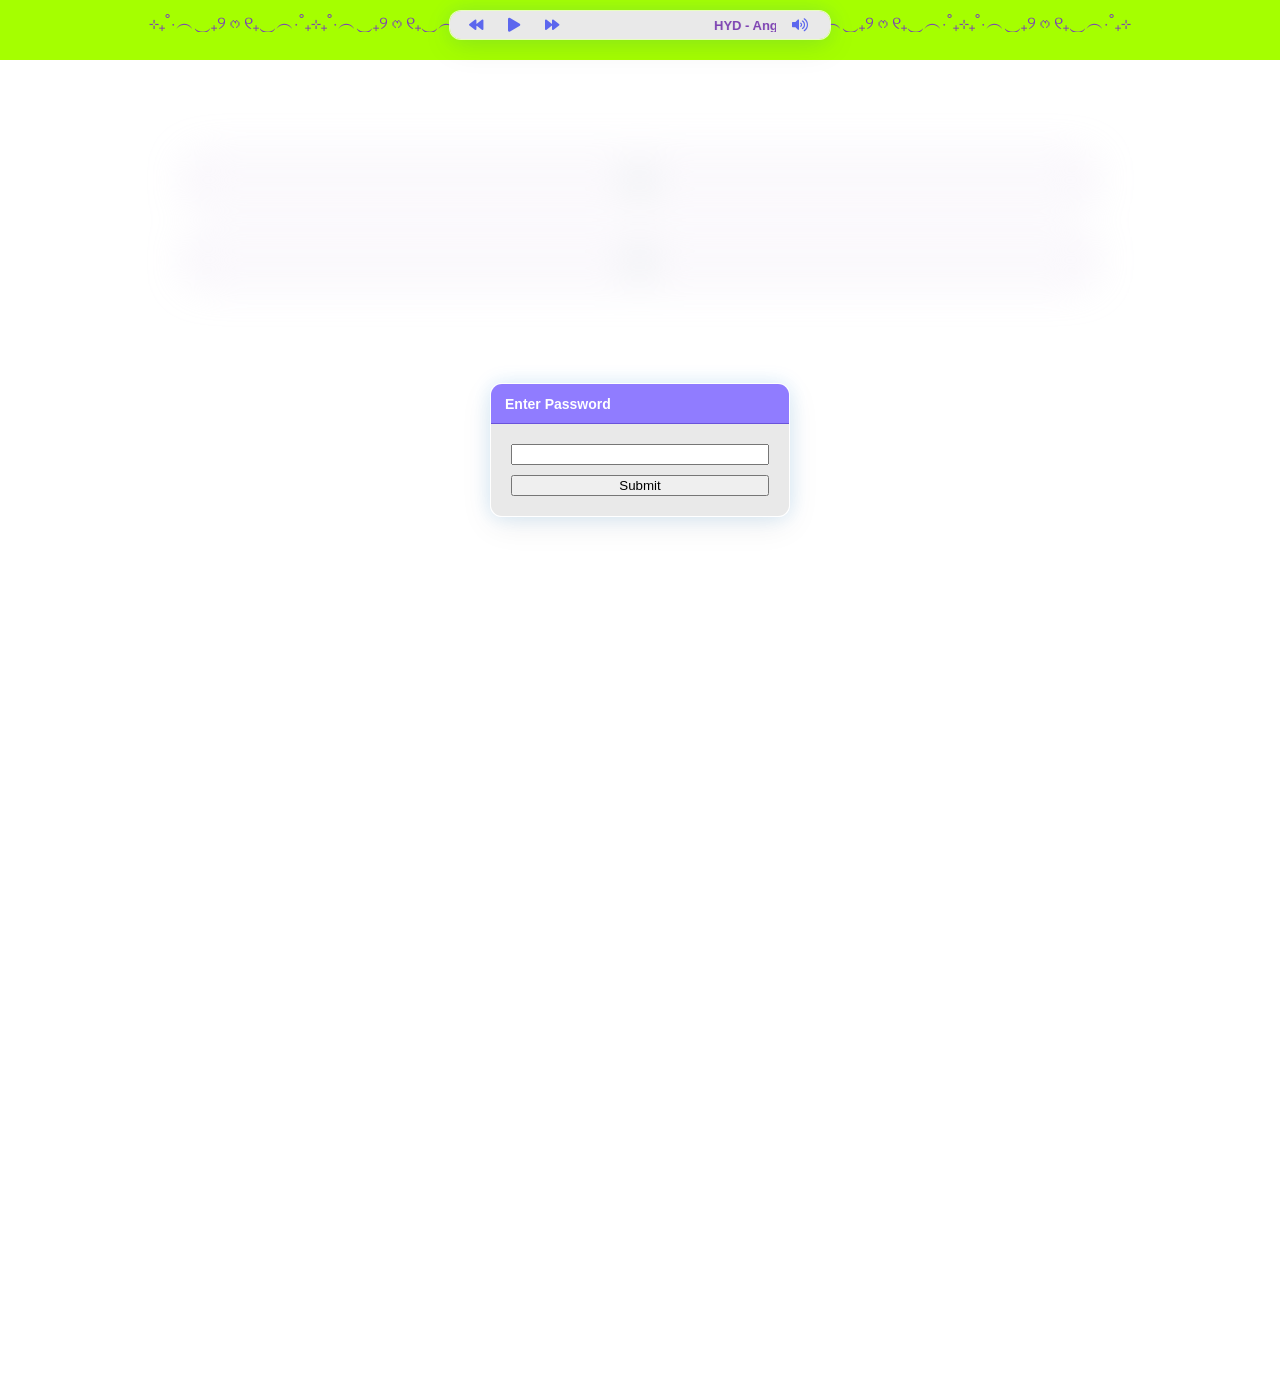
==== EPHMERA_CREDS.html @ 72a25f0a "Add files via upload" ====
<!DOCTYPE html>
<html lang="en">
<head>
  <meta charset="UTF-8" />
  <meta name="viewport" content="width=device-width, initial-scale=1.0" />
  <title> ★EPHEMERA★ </title>
	
<meta name="title" content="EPHEMERA">
<meta name="description" content=" a small creative studio run by two friends with too many browser tabs open.">
<meta property="og:type" content="website">
<meta property="og:url" content="https://ephemeraonline.world/">
<meta property="og:title" content="EPHEMERA">
<meta property="og:description" content=" a small creative studio run by two friends with too many browser tabs open.">
<meta property="og:image" content="https://raw.githubusercontent.com/ephemeraonline/site/refs/heads/main/IMAGES/EPH_SOCIAL_CARD.png">
<meta property="twitter:card" content="summary_large_image">
<meta property="twitter:url" content="https://ephemeraonline.world/">
<meta property="twitter:title" content="EPHEMERA">
<meta property="twitter:description" content="a small creative studio run by two friends with too many browser tabs open.">
<meta property="twitter:image" content="https://raw.githubusercontent.com/ephemeraonline/site/refs/heads/main/IMAGES/EPH_SOCIAL_CARD.png">

<meta name="description" content="EPHEMERA is a small creative studio run by two friends with too many browser tabs open.">
<meta name="keywords" content="EPHEMERA, creative studio, digital scrapbook, web design, internet art, creative direction, graphic design, online archive, merchandise, art direction, digital culture, interactive design, independent studio">
<meta name="author" content="EPHEMERA">
<meta name="robots" content="index, follow">
<link rel="canonical" href="https://ephemeraonline.world/">
<meta property="og:type" content="website">
<meta property="og:site_name" content="EPHEMERA">
<meta property="og:title" content="EPHEMERA">
<meta property="og:description" content="A small creative studio run by two friends with too many browser tabs open.">
<meta property="og:url" content="https://ephemeraonline.world/">
<meta property="og:image" content="https://raw.githubusercontent.com/ephemeraonline/site/refs/heads/main/IMAGES/EPH_SOCIAL_CARD.png">
<meta property="og:image:width" content="1200">
<meta property="og:image:height" content="630">
<meta name="twitter:card" content="summary_large_image">
<meta name="twitter:title" content="EPHEMERA">
<meta name="twitter:description" content="A small creative studio run by two friends with too many browser tabs open.">
<meta name="twitter:image" content="https://raw.githubusercontent.com/ephemeraonline/site/refs/heads/main/IMAGES/EPH_SOCIAL_CARD.png">
<meta name="theme-color" content="#a5ff00">
<meta name="msapplication-TileColor" content="#a5ff00">
<link rel="icon" type="image/png" href="https://raw.githubusercontent.com/ephemeraonline/site/refs/heads/main/IMAGES/eph_fav_icon.png">
<meta name="format-detection" content="telephone=no">
<meta http-equiv="X-UA-Compatible" content="IE=edge">
<link rel="preconnect" href="https://fonts.googleapis.com">
<link rel="preconnect" href="https://fonts.gstatic.com" crossorigin>
<link href="https://fonts.googleapis.com/css2?family=Roboto+Mono:wght@400;500;700&display=swap" rel="stylesheet">
<link rel="stylesheet" href="https://cdnjs.cloudflare.com/ajax/libs/font-awesome/5.13.0/css/all.min.css">

  <style>
	* { box-sizing: border-box; cursor: url("https://raw.githubusercontent.com/ephemeraonline/site/refs/heads/main/IMAGES/EPH_CURSOR_GOOD.png"), auto !important; }
	a, button, img, .orbit { cursor: url("https://raw.githubusercontent.com/ephemeraonline/site/refs/heads/main/IMAGES/EPH_CURSOR_BAD.png"), pointer !important; }
	html, body { margin: 0; padding: 0; width: 100%; overflow-x: hidden; }
	body { background: #ffffff; font-family: Arial, Helvetica, sans-serif; color: #000; font-size: 12px; }
	.page { position: relative; min-height: 1400px; width: 100%; overflow-x: hidden; }
	.hidden-blur { filter: blur(20px); pointer-events: none; transition: filter 0.5s ease; }
	
	/* SLIDE & DOTTED BORDER STYLING */
	.slide-container { display: flex; flex-direction: column; align-items: center; padding: 160px 20px 40px; gap: 40px; width: 100%; }
	.slide-placeholder-panel { 
		width: min(900px, 80vw); 
		padding: 10px; 
		border: 2px dashed #7d43b2; 
		border-radius: 16px; 
		display: flex; 
		align-items: center; 
		justify-content: center; 
		background: rgba(255,255,255,0.4); 
	}
	.image-border { cursor: zoom-in !important; max-width: 100%; height: auto; display: block; border-radius: 8px; }
	
	/* LIGHTBOX */
	#lightbox-overlay { display: none; position: fixed; z-index: 9999999; left: 0; top: 0; width: 100%; height: 100%; background-color: rgba(0,0,0,0.8); backdrop-filter: blur(5px); justify-content: center; align-items: center; }
	#lightbox-overlay img { max-width: 90%; max-height: 90%; border: 4px solid #fff; cursor: zoom-out !important; }

	.star { position: fixed; top: -80px; left: 0; pointer-events: none; z-index: -9999; animation: fall linear infinite; will-change: transform, opacity; }
	.star img { width: 100%; height: auto; display: block; opacity: 0.95; filter: drop-shadow(0 0 6px rgba(0, 0, 0, 0.2)); }
	@keyframes fall { to { transform: translateY(calc(100vh + 160px)) rotate(360deg); opacity: 0; } }

	.top-strip { position: fixed; top: 0; left: 0; width: 100%; height: 58px; background: #a5ff00; z-index: 1000; }
	.top-strip::after { content: "⊹₊˚‧︵‿₊୨ᰔ୧₊‿︵‧˚₊⊹₊˚‧︵‿₊୨ᰔ୧₊‿︵‧˚₊⊹₊˚‧︵‿₊୨ᰔ୧₊‿︵‧˚₊⊹"; position: absolute; top: 12px; left: 0; width: 100%; text-align: center; color: #7d43b2; font-size: 18px; white-space: nowrap; overflow: hidden; }
	body::before { content: ""; position: fixed; top: 0; left: 0; width: 100%; height: 60px; background: #a5ff00; z-index: 1000002; pointer-events: none; }
	body::after { content: "⊹₊˚‧︵‿₊୨ᰔ୧₊‿︵‧˚₊⊹₊˚‧︵‿₊୨ᰔ୧₊‿︵‧˚₊⊹₊˚‧︵‿₊୨ᰔ୧₊‿︵‧˚₊⊹₊˚‧︵‿₊୨ᰔ୧₊‿︵‧˚₊⊹₊˚‧︵‿₊୨ᰔ୧₊‿︵‧˚₊⊹₊˚‧︵‿₊୨ᰔ୧₊‿︵‧˚₊⊹"; position: fixed; top: 14px; left: 0; width: 100%; text-align: center; font-size: 18px; line-height: 1; color: #7d43b2; white-space: nowrap; overflow: hidden; z-index: 1000002; pointer-events: none; }

	#mobile-player { display: block; position: fixed; top: 25px; left: 50%; right: auto; width: auto; max-width: none; margin: 0; padding: 0; z-index: 1000003; transform: translate(-50%, -50%) !important; box-sizing: border-box; }
	#mobile-player .aero-header { display: none; }
	.mobile-player .mobile-player-body { display: flex; align-items: center; gap: 10px; width: 380px; padding: 0 12px; background: #e9e9e9; box-sizing: border-box; }
	.mobile-player .mobile-player-body button { min-width: 28px; width: 28px; height: 28px; padding: 0; border: none; background: transparent; color: #3947ef; text-shadow: none; font-size: 14px !important; opacity: 0.8; display: grid; place-items: center; }
	.mobile-player .mobile-player-body button:hover { opacity: 1; }
	.mobile-player .songtitle { margin: 0; padding: 0; flex: 1; min-width: 0; color: #7d43b2; font-size: 13px; font-family: "Helvetica", sans-serif; font-weight: bold; line-height: 1; }
	.mobile-player .mute-track { margin-left: auto; margin-right: 4px; }

	.aero-window { position: absolute; overflow: hidden; border-radius: 12px; border: 1px solid rgba(255,255,255,0.7); background: rgba(255,255,255,0.14); box-shadow: 0 0 20px rgba(0, 150, 255, 0.14), 0 8px 32px rgba(0, 0, 0, 0.08); backdrop-filter: blur(12px); display: flex; flex-direction: column; }
	.aero-header { height: 40px; background: #907cff; display: flex; align-items: center; padding: 0 14px; border-bottom: 1px solid #6a53db; }
	.aero-title { color: #fff; font-size: 14px; font-weight: 700; font-family: Verdana, Geneva, sans-serif; }

	@media (max-width: 768px) {
	  .top-strip::after { font-size: 14px; top: 13px; }
	  body::before { height: 50px; }
	  #mobile-player { top: 25px; }
	  .mobile-player .mobile-player-body { width: min(380px, calc(100vw - 24px)); }
	}
  </style>
</head>
<body>

  <div id="password-modal" class="aero-window" style="z-index: 9999999; top: 50%; left: 50%; transform: translate(-50%, -50%); width: 300px;">
	<div class="aero-header"><div class="aero-title">Enter Password</div></div>
	<div style="padding: 20px; background: #e9e9e9;">
	  <input type="password" id="pass-input" style="width: 100%; margin-bottom: 10px;">
	  <button onclick="checkPassword()" style="width: 100%;">Submit</button>
	</div>
  </div>

  <div class="top-strip"></div>

  <div id="mobile-player" class="aero-window mobile-player">
	<div class="aero-header"><div class="aero-title">now playing</div></div>
	<div class="mobile-player-body">
	  <button class="fas fa-backward" onclick="prevTrack()" type="button"></button>
	  <button class="playpause-track fas fa-play" onclick="playpauseTrack()" type="button"></button>
	  <button class="fas fa-forward" onclick="nextTrack()" type="button"></button>
	  <marquee scrollamount="4" class="songtitle"></marquee>
	  <button class="mute-track" onclick="toggleMute()" type="button"><i class="fas fa-volume-up"></i></button>
	</div>
  </div>

  <div class="page hidden-blur" id="main-content">
	 <div class="slide-container">
		<div class="slide-placeholder-panel">
		   <img src="https://raw.githubusercontent.com/ephemeraonline/site/refs/heads/main/IMAGES/EPH_CREDS_DECK_1.png" class="image-border" onclick="openLightbox(this.src)">
		</div>
		<div class="slide-placeholder-panel">
		   <img src="https://via.placeholder.com/600x400?text=IMAGE+2" class="image-border" onclick="openLightbox(this.src)">
		</div>
	 </div>
  </div>

  <div id="lightbox-overlay" onclick="this.style.display='none'">
	 <img id="lightbox-img" src="">
  </div>

  <audio id="music" src=""></audio>

  <script>
	function checkPassword() {
	  if (document.getElementById('pass-input').value === "EPHEMERA") {
		document.getElementById('password-modal').style.display = 'none';
		document.getElementById('main-content').classList.remove('hidden-blur');
	  } else { alert("Wrong password"); }
	}

	function openLightbox(src) {
		document.getElementById('lightbox-img').src = src;
		document.getElementById('lightbox-overlay').style.display = 'flex';
	}

	/* FALLING STARS */
	const STAR_IMAGES = [
	  "https://raw.githubusercontent.com/ephemeraonline/site/refs/heads/main/IMAGES/EPH_BLUE_STAR.png",
	  "https://raw.githubusercontent.com/ephemeraonline/site/refs/heads/main/IMAGES/EPH_GREEN_STAR.png",
	  "https://raw.githubusercontent.com/ephemeraonline/site/refs/heads/main/IMAGES/EPH_PINK_STAR.png",
	  "https://raw.githubusercontent.com/ephemeraonline/site/refs/heads/main/IMAGES/EPH_RED_STAR.png",
	  "https://raw.githubusercontent.com/ephemeraonline/site/refs/heads/main/IMAGES/EPH_ORANGE_STAR.png",
	  "https://raw.githubusercontent.com/ephemeraonline/site/refs/heads/main/IMAGES/EPH_STAR_PURPLE.png",
	  "https://raw.githubusercontent.com/ephemeraonline/site/refs/heads/main/IMAGES/EPH_STAR_YELLOW.png",
	  "https://raw.githubusercontent.com/ephemeraonline/site/refs/heads/main/IMAGES/EPH_STAR_WKDBLUE.png",
	  "https://raw.githubusercontent.com/ephemeraonline/site/refs/heads/main/IMAGES/EPH_STAR_MAGENTA.png"
	];

	function spawnStars(count = 50) {
	  for (let i = 0; i < count; i++) {
		const star = document.createElement("div");
		star.className = "star";
		const img = document.createElement("img");
		img.src = STAR_IMAGES[Math.floor(Math.random() * STAR_IMAGES.length)];
		star.style.left = Math.random() * window.innerWidth + "px";
		star.style.width = Math.random() * 18 + 12 + "px";
		star.style.animationDuration = Math.random() * 15 + 10 + "s";
		star.style.animationDelay = Math.random() * -15 + "s";
		star.appendChild(img);
		document.body.appendChild(star);
	  }
	}
	spawnStars(50);

	/* MUSIC PLAYER ENGINE */
	const mobile_track_name = document.querySelector("#mobile-player .songtitle");
	const mobile_play_button = document.querySelector("#mobile-player .playpause-track");
	const mobile_mute_icon = document.querySelector("#mobile-player .mute-track i");
	let track_index = 0;
	let isPlaying = false;
	const curr_track = document.getElementById("music");
	const track_list = [
		{ name: "HYD - Angel", path: "https://github.com/ephemeraonline/site/raw/refs/heads/main/AUDIO/Hyd%20-%20Angel.mp3" },
		{ name: "Olivia Rodrigo - drop dead", path: "https://github.com/ephemeraonline/site/raw/refs/heads/main/AUDIO/Olivia%20Rodrigo%20-%20drop%20dead.mp3" },
		{ name: "ADÉLA - KGB", path: "https://github.com/ephemeraonline/site/raw/refs/heads/main/AUDIO/01%20KGB%20%5BThe%20Unreleased%20Collection%5D.mp3" },
		{ name: "2Charm - prerogative", path: "https://github.com/ephemeraonline/site/raw/refs/heads/main/AUDIO/2charm-prerogative.mp3" },
		{ name: "Charli xcx - Sympathy is a knife featuring ariana grande", path: "https://github.com/ephemeraonline/site/raw/refs/heads/main/AUDIO/03%20Sympathy%20is%20a%20Knife%20(feat.%20Ariana%20Grande).mp3" },
		{ name: "Mckayla Twiggs - What A Girl Wants", path: "https://github.com/ephemeraonline/site/raw/refs/heads/main/AUDIO/04%20-%20What%20A%20Girl%20Wants.mp3" },
		{ name: "Danny L Harle - Raft in the Sea Featuring Julia Michaels", path: "https://files.catbox.moe/7ehw00.mp3" },
		{ name: "Slayyyter - GAS STATION", path: "https://files.catbox.moe/3ahhlz.mp3" },
		{ name: "Justine Skye - Just A Girl", path: "https://files.catbox.moe/29chhm.mp3" },
		{ name: "Daya - Bandit", path: "https://files.catbox.moe/lzmwtq.mp3" },
		{ name: "Camila Cabello feat. JT & Yung Miami - Dade County Dreaming", path: "https://files.catbox.moe/ulber5.mp3" },
		{ name: "Hemloke Springs - Sever the Blight", path: "https://files.catbox.moe/5zb6s6.mp3" }
	];

	function syncUI() {
		if (mobile_track_name) mobile_track_name.textContent = track_list[track_index].name;
		if (mobile_play_button) mobile_play_button.className = isPlaying ? "playpause-track fas fa-pause" : "playpause-track fas fa-play";
		if (mobile_mute_icon && curr_track) {
			mobile_mute_icon.classList.toggle("fa-volume-mute", curr_track.muted);
			mobile_mute_icon.classList.toggle("fa-volume-up", !curr_track.muted);
		}
	}
	function loadTrack(index) {
		curr_track.src = track_list[index].path;
		curr_track.load();
		syncUI();
	}
	function playpauseTrack() {
		if (isPlaying) { curr_track.pause(); isPlaying = false; }
		else { curr_track.play(); isPlaying = true; }
		syncUI();
	}
	function nextTrack() { track_index = (track_index + 1) % track_list.length; loadTrack(track_index); curr_track.play(); isPlaying=true; syncUI(); }
	function prevTrack() { track_index = (track_index - 1 + track_list.length) % track_list.length; loadTrack(track_index); curr_track.play(); isPlaying=true; syncUI(); }
	function toggleMute() { curr_track.muted = !curr_track.muted; syncUI(); }
	
	if (curr_track) { loadTrack(track_index); }
  </script>
</body>
</html>
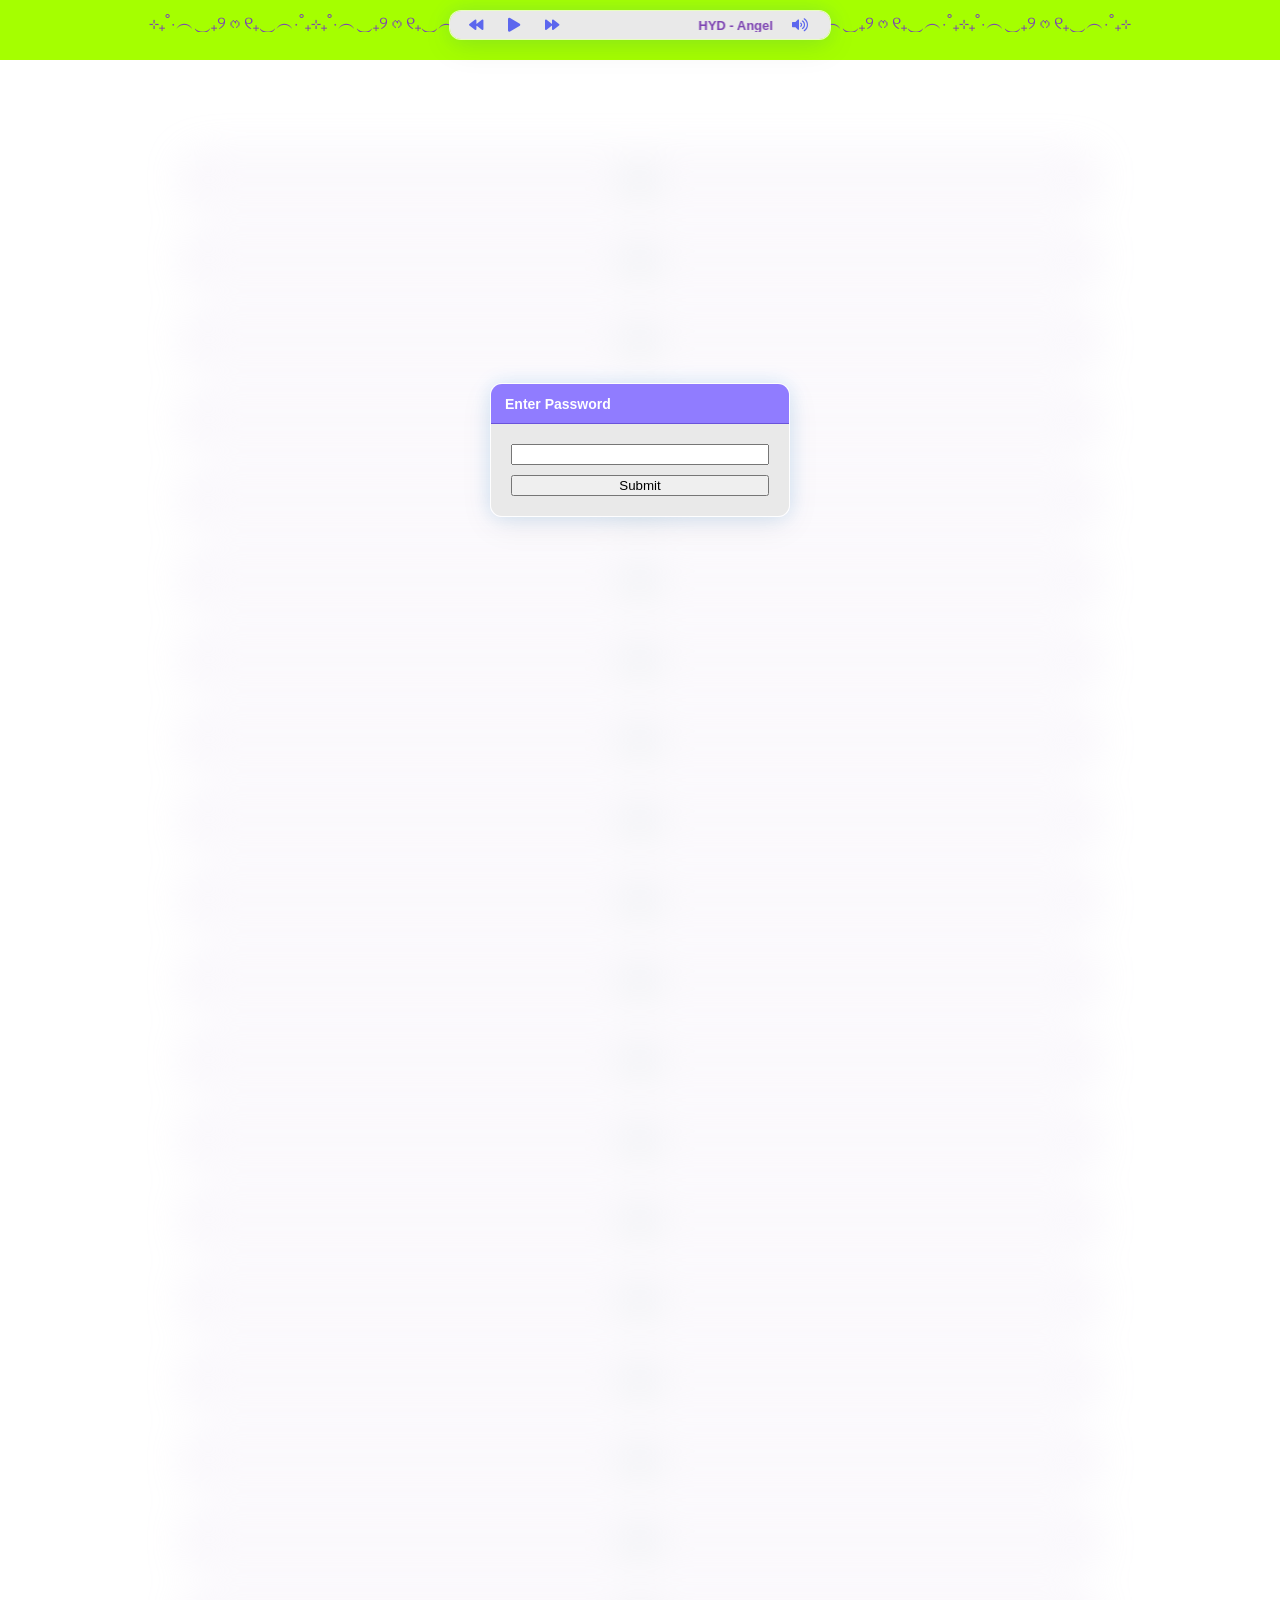
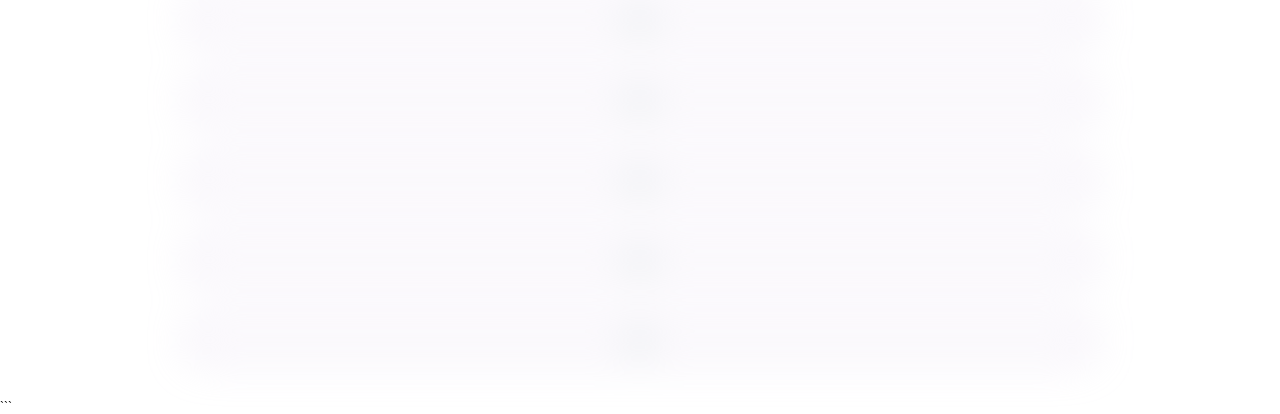
==== commit 89e7c193: "Update EPHMERA_CREDS.html" ====
--- a/EPHMERA_CREDS.html
+++ b/EPHMERA_CREDS.html
@@ -1,97 +1,278 @@
+
 <!DOCTYPE html>
 <html lang="en">
 <head>
   <meta charset="UTF-8" />
   <meta name="viewport" content="width=device-width, initial-scale=1.0" />
+  <meta http-equiv="X-UA-Compatible" content="IE=edge">
   <title> ★EPHEMERA★ </title>
 	
-<meta name="title" content="EPHEMERA">
-<meta name="description" content=" a small creative studio run by two friends with too many browser tabs open.">
-<meta property="og:type" content="website">
-<meta property="og:url" content="https://ephemeraonline.world/">
-<meta property="og:title" content="EPHEMERA">
-<meta property="og:description" content=" a small creative studio run by two friends with too many browser tabs open.">
-<meta property="og:image" content="https://raw.githubusercontent.com/ephemeraonline/site/refs/heads/main/IMAGES/EPH_SOCIAL_CARD.png">
-<meta property="twitter:card" content="summary_large_image">
-<meta property="twitter:url" content="https://ephemeraonline.world/">
-<meta property="twitter:title" content="EPHEMERA">
-<meta property="twitter:description" content="a small creative studio run by two friends with too many browser tabs open.">
-<meta property="twitter:image" content="https://raw.githubusercontent.com/ephemeraonline/site/refs/heads/main/IMAGES/EPH_SOCIAL_CARD.png">
-
-<meta name="description" content="EPHEMERA is a small creative studio run by two friends with too many browser tabs open.">
-<meta name="keywords" content="EPHEMERA, creative studio, digital scrapbook, web design, internet art, creative direction, graphic design, online archive, merchandise, art direction, digital culture, interactive design, independent studio">
-<meta name="author" content="EPHEMERA">
-<meta name="robots" content="index, follow">
-<link rel="canonical" href="https://ephemeraonline.world/">
-<meta property="og:type" content="website">
-<meta property="og:site_name" content="EPHEMERA">
-<meta property="og:title" content="EPHEMERA">
-<meta property="og:description" content="A small creative studio run by two friends with too many browser tabs open.">
-<meta property="og:url" content="https://ephemeraonline.world/">
-<meta property="og:image" content="https://raw.githubusercontent.com/ephemeraonline/site/refs/heads/main/IMAGES/EPH_SOCIAL_CARD.png">
-<meta property="og:image:width" content="1200">
-<meta property="og:image:height" content="630">
-<meta name="twitter:card" content="summary_large_image">
-<meta name="twitter:title" content="EPHEMERA">
-<meta name="twitter:description" content="A small creative studio run by two friends with too many browser tabs open.">
-<meta name="twitter:image" content="https://raw.githubusercontent.com/ephemeraonline/site/refs/heads/main/IMAGES/EPH_SOCIAL_CARD.png">
-<meta name="theme-color" content="#a5ff00">
-<meta name="msapplication-TileColor" content="#a5ff00">
-<link rel="icon" type="image/png" href="https://raw.githubusercontent.com/ephemeraonline/site/refs/heads/main/IMAGES/eph_fav_icon.png">
-<meta name="format-detection" content="telephone=no">
-<meta http-equiv="X-UA-Compatible" content="IE=edge">
-<link rel="preconnect" href="https://fonts.googleapis.com">
-<link rel="preconnect" href="https://fonts.gstatic.com" crossorigin>
-<link href="https://fonts.googleapis.com/css2?family=Roboto+Mono:wght@400;500;700&display=swap" rel="stylesheet">
-<link rel="stylesheet" href="https://cdnjs.cloudflare.com/ajax/libs/font-awesome/5.13.0/css/all.min.css">
+  <meta name="title" content="EPHEMERA">
+  <meta name="description" content="EPHEMERA is a small creative studio run by two friends with too many browser tabs open.">
+  <meta name="keywords" content="EPHEMERA, creative studio, digital scrapbook, web design, internet art, creative direction, graphic design, online archive, merchandise, art direction, digital culture, interactive design, independent studio">
+  <meta name="author" content="EPHEMERA">
+  <meta name="robots" content="index, follow">
+  <link rel="canonical" href="https://ephemeraonline.world/">
+  <meta name="theme-color" content="#a5ff00">
+  <meta name="msapplication-TileColor" content="#a5ff00">
+  <meta name="format-detection" content="telephone=no">
+
+  <meta property="og:type" content="website">
+  <meta property="og:url" content="https://ephemeraonline.world/">
+  <meta property="og:site_name" content="EPHEMERA">
+  <meta property="og:title" content="EPHEMERA">
+  <meta property="og:description" content="A small creative studio run by two friends with too many browser tabs open.">
+  <meta property="og:image" content="https://raw.githubusercontent.com/ephemeraonline/site/refs/heads/main/IMAGES/EPH_SOCIAL_CARD.png">
+  <meta property="og:image:width" content="1200">
+  <meta property="og:image:height" content="630">
+
+  <meta name="twitter:card" content="summary_large_image">
+  <meta name="twitter:url" content="https://ephemeraonline.world/">
+  <meta name="twitter:title" content="EPHEMERA">
+  <meta name="twitter:description" content="A small creative studio run by two friends with too many browser tabs open.">
+  <meta name="twitter:image" content="https://raw.githubusercontent.com/ephemeraonline/site/refs/heads/main/IMAGES/EPH_SOCIAL_CARD.png">
+
+  <link rel="icon" type="image/png" href="https://raw.githubusercontent.com/ephemeraonline/site/refs/heads/main/IMAGES/eph_fav_icon.png">
+  <link rel="preconnect" href="https://fonts.googleapis.com">
+  <link rel="preconnect" href="https://fonts.gstatic.com" crossorigin>
+  <link href="https://fonts.googleapis.com/css2?family=Roboto+Mono:wght@400;500;700&display=swap" rel="stylesheet">
+  <link rel="stylesheet" href="https://cdnjs.cloudflare.com/ajax/libs/font-awesome/5.13.0/css/all.min.css">
 
   <style>
-	* { box-sizing: border-box; cursor: url("https://raw.githubusercontent.com/ephemeraonline/site/refs/heads/main/IMAGES/EPH_CURSOR_GOOD.png"), auto !important; }
-	a, button, img, .orbit { cursor: url("https://raw.githubusercontent.com/ephemeraonline/site/refs/heads/main/IMAGES/EPH_CURSOR_BAD.png"), pointer !important; }
-	html, body { margin: 0; padding: 0; width: 100%; overflow-x: hidden; }
-	body { background: #ffffff; font-family: Arial, Helvetica, sans-serif; color: #000; font-size: 12px; }
-	.page { position: relative; min-height: 1400px; width: 100%; overflow-x: hidden; }
-	.hidden-blur { filter: blur(20px); pointer-events: none; transition: filter 0.5s ease; }
-	
-	/* SLIDE & DOTTED BORDER STYLING */
-	.slide-container { display: flex; flex-direction: column; align-items: center; padding: 160px 20px 40px; gap: 40px; width: 100%; }
+	/* GLOBAL RESET & CURSORS */
+	* { 
+	  box-sizing: border-box; 
+	  cursor: url("https://raw.githubusercontent.com/ephemeraonline/site/refs/heads/main/IMAGES/EPH_CURSOR_GOOD.png"), auto !important; 
+	}
+	a, button, img, .orbit { 
+	  cursor: url("https://raw.githubusercontent.com/ephemeraonline/site/refs/heads/main/IMAGES/EPH_CURSOR_BAD.png"), pointer !important; 
+	}
+	html, body { 
+	  margin: 0; 
+	  padding: 0; 
+	  width: 100%; 
+	  overflow-x: hidden; 
+	}
+	body { 
+	  background: #ffffff; 
+	  font-family: Arial, Helvetica, sans-serif; 
+	  color: #000; 
+	  font-size: 12px; 
+	}
+	.page { 
+	  position: relative; 
+	  min-height: 1400px; 
+	  width: 100%; 
+	  overflow-x: hidden; 
+	}
+	.hidden-blur { 
+	  filter: blur(20px); 
+	  pointer-events: none; 
+	  transition: filter 0.5s ease; 
+	}
+	
+	/* SLIDE & DECK LAYOUT */
+	.slide-container { 
+	  display: flex; 
+	  flex-direction: column; 
+	  align-items: center; 
+	  padding: 160px 20px 40px; 
+	  gap: 40px; 
+	  width: 100%; 
+	}
 	.slide-placeholder-panel { 
-		width: min(900px, 80vw); 
-		padding: 10px; 
-		border: 2px dashed #7d43b2; 
-		border-radius: 16px; 
-		display: flex; 
-		align-items: center; 
-		justify-content: center; 
-		background: rgba(255,255,255,0.4); 
-	}
-	.image-border { cursor: zoom-in !important; max-width: 100%; height: auto; display: block; border-radius: 8px; }
-	
-	/* LIGHTBOX */
-	#lightbox-overlay { display: none; position: fixed; z-index: 9999999; left: 0; top: 0; width: 100%; height: 100%; background-color: rgba(0,0,0,0.8); backdrop-filter: blur(5px); justify-content: center; align-items: center; }
-	#lightbox-overlay img { max-width: 90%; max-height: 90%; border: 4px solid #fff; cursor: zoom-out !important; }
-
-	.star { position: fixed; top: -80px; left: 0; pointer-events: none; z-index: -9999; animation: fall linear infinite; will-change: transform, opacity; }
-	.star img { width: 100%; height: auto; display: block; opacity: 0.95; filter: drop-shadow(0 0 6px rgba(0, 0, 0, 0.2)); }
-	@keyframes fall { to { transform: translateY(calc(100vh + 160px)) rotate(360deg); opacity: 0; } }
-
-	.top-strip { position: fixed; top: 0; left: 0; width: 100%; height: 58px; background: #a5ff00; z-index: 1000; }
-	.top-strip::after { content: "⊹₊˚‧︵‿₊୨ᰔ୧₊‿︵‧˚₊⊹₊˚‧︵‿₊୨ᰔ୧₊‿︵‧˚₊⊹₊˚‧︵‿₊୨ᰔ୧₊‿︵‧˚₊⊹"; position: absolute; top: 12px; left: 0; width: 100%; text-align: center; color: #7d43b2; font-size: 18px; white-space: nowrap; overflow: hidden; }
-	body::before { content: ""; position: fixed; top: 0; left: 0; width: 100%; height: 60px; background: #a5ff00; z-index: 1000002; pointer-events: none; }
-	body::after { content: "⊹₊˚‧︵‿₊୨ᰔ୧₊‿︵‧˚₊⊹₊˚‧︵‿₊୨ᰔ୧₊‿︵‧˚₊⊹₊˚‧︵‿₊୨ᰔ୧₊‿︵‧˚₊⊹₊˚‧︵‿₊୨ᰔ୧₊‿︵‧˚₊⊹₊˚‧︵‿₊୨ᰔ୧₊‿︵‧˚₊⊹₊˚‧︵‿₊୨ᰔ୧₊‿︵‧˚₊⊹"; position: fixed; top: 14px; left: 0; width: 100%; text-align: center; font-size: 18px; line-height: 1; color: #7d43b2; white-space: nowrap; overflow: hidden; z-index: 1000002; pointer-events: none; }
-
-	#mobile-player { display: block; position: fixed; top: 25px; left: 50%; right: auto; width: auto; max-width: none; margin: 0; padding: 0; z-index: 1000003; transform: translate(-50%, -50%) !important; box-sizing: border-box; }
+	  width: min(900px, 80vw); 
+	  padding: 10px; 
+	  border: 2px dashed #7d43b2; 
+	  border-radius: 16px; 
+	  display: flex; 
+	  align-items: center; 
+	  justify-content: center; 
+	  background: rgba(255,255,255,0.4); 
+	}
+	.image-border { 
+	  cursor: zoom-in !important; 
+	  max-width: 100%; 
+	  height: auto; 
+	  display: block; 
+	  border-radius: 8px; 
+	}
+	
+	/* LIGHTBOX OVERLAY */
+	#lightbox-overlay { 
+	  display: none; 
+	  position: fixed; 
+	  z-index: 9999999; 
+	  left: 0; 
+	  top: 0; 
+	  width: 100%; 
+	  height: 100%; 
+	  background-color: rgba(0,0,0,0.8); 
+	  backdrop-filter: blur(5px); 
+	  justify-content: center; 
+	  align-items: center; 
+	}
+	#lightbox-overlay img { 
+	  max-width: 90%; 
+	  max-height: 90%; 
+	  border: 4px solid #fff; 
+	  cursor: zoom-out !important; 
+	}
+
+	/* BACKGROUND ANIMATED STARS */
+	.star { 
+	  position: fixed; 
+	  top: -80px; 
+	  left: 0; 
+	  pointer-events: none; 
+	  z-index: -9999; 
+	  animation: fall linear infinite; 
+	  will-change: transform, opacity; 
+	}
+	.star img { 
+	  width: 100%; 
+	  height: auto; 
+	  display: block; 
+	  opacity: 0.95; 
+	  filter: drop-shadow(0 0 6px rgba(0, 0, 0, 0.2)); 
+	}
+	@keyframes fall { 
+	  to { 
+		transform: translateY(calc(100vh + 160px)) rotate(360deg); 
+		opacity: 0; 
+	  } 
+	}
+
+	/* DECORATIVE TOP STRIPS */
+	.top-strip { 
+	  position: fixed; 
+	  top: 0; 
+	  left: 0; 
+	  width: 100%; 
+	  height: 58px; 
+	  background: #a5ff00; 
+	  z-index: 1000; 
+	}
+	.top-strip::after { 
+	  content: "⊹₊˚‧︵‿₊୨ᰔ୧₊‿︵‧˚₊⊹₊˚‧︵‿₊୨ᰔ୧₊‿︵‧˚₊⊹₊˚‧︵‿₊୨ᰔ୧₊‿︵‧˚₊⊹"; 
+	  position: absolute; 
+	  top: 12px; 
+	  left: 0; 
+	  width: 100%; 
+	  text-align: center; 
+	  color: #7d43b2; 
+	  font-size: 18px; 
+	  white-space: nowrap; 
+	  overflow: hidden; 
+	}
+	body::before { 
+	  content: ""; 
+	  position: fixed; 
+	  top: 0; 
+	  left: 0; 
+	  width: 100%; 
+	  height: 60px; 
+	  background: #a5ff00; 
+	  z-index: 1000002; 
+	  pointer-events: none; 
+	}
+	body::after { 
+	  content: "⊹₊˚‧︵‿₊୨ᰔ୧₊‿︵‧˚₊⊹₊˚‧︵‿₊୨ᰔ୧₊‿︵‧˚₊⊹₊˚‧︵‿₊୨ᰔ୧₊‿︵‧˚₊⊹₊˚‧︵‿₊୨ᰔ୧₊‿︵‧˚₊⊹₊˚‧︵‿₊୨ᰔ୧₊‿︵‧˚₊⊹₊˚‧︵‿₊୨ᰔ୧₊‿︵‧˚₊⊹"; 
+	  position: fixed; 
+	  top: 14px; 
+	  left: 0; 
+	  width: 100%; 
+	  text-align: center; 
+	  font-size: 18px; 
+	  line-height: 1; 
+	  color: #7d43b2; 
+	  white-space: nowrap; 
+	  overflow: hidden; 
+	  z-index: 1000002; 
+	  pointer-events: none; 
+	}
+
+	/* MUSIC PLAYER POPUP */
+	#mobile-player { 
+	  display: block; 
+	  position: fixed; 
+	  top: 25px; 
+	  left: 50%; 
+	  right: auto; 
+	  width: auto; 
+	  max-width: none; 
+	  margin: 0; 
+	  padding: 0; 
+	  z-index: 1000003; 
+	  transform: translate(-50%, -50%) !important; 
+	  box-sizing: border-box; 
+	}
 	#mobile-player .aero-header { display: none; }
-	.mobile-player .mobile-player-body { display: flex; align-items: center; gap: 10px; width: 380px; padding: 0 12px; background: #e9e9e9; box-sizing: border-box; }
-	.mobile-player .mobile-player-body button { min-width: 28px; width: 28px; height: 28px; padding: 0; border: none; background: transparent; color: #3947ef; text-shadow: none; font-size: 14px !important; opacity: 0.8; display: grid; place-items: center; }
+	.mobile-player .mobile-player-body { 
+	  display: flex; 
+	  align-items: center; 
+	  gap: 10px; 
+	  width: 380px; 
+	  padding: 0 12px; 
+	  background: #e9e9e9; 
+	  box-sizing: border-box; 
+	}
+	.mobile-player .mobile-player-body button { 
+	  min-width: 28px; 
+	  width: 28px; 
+	  height: 28px; 
+	  padding: 0; 
+	  border: none; 
+	  background: transparent; 
+	  color: #3947ef; 
+	  text-shadow: none; 
+	  font-size: 14px !important; 
+	  opacity: 0.8; 
+	  display: grid; 
+	  place-items: center; 
+	}
 	.mobile-player .mobile-player-body button:hover { opacity: 1; }
-	.mobile-player .songtitle { margin: 0; padding: 0; flex: 1; min-width: 0; color: #7d43b2; font-size: 13px; font-family: "Helvetica", sans-serif; font-weight: bold; line-height: 1; }
+	.mobile-player .songtitle { 
+	  margin: 0; 
+	  padding: 0; 
+	  flex: 1; 
+	  min-width: 0; 
+	  color: #7d43b2; 
+	  font-size: 13px; 
+	  font-family: "Helvetica", sans-serif; 
+	  font-weight: bold; 
+	  line-height: 1; 
+	}
 	.mobile-player .mute-track { margin-left: auto; margin-right: 4px; }
 
-	.aero-window { position: absolute; overflow: hidden; border-radius: 12px; border: 1px solid rgba(255,255,255,0.7); background: rgba(255,255,255,0.14); box-shadow: 0 0 20px rgba(0, 150, 255, 0.14), 0 8px 32px rgba(0, 0, 0, 0.08); backdrop-filter: blur(12px); display: flex; flex-direction: column; }
-	.aero-header { height: 40px; background: #907cff; display: flex; align-items: center; padding: 0 14px; border-bottom: 1px solid #6a53db; }
-	.aero-title { color: #fff; font-size: 14px; font-weight: 700; font-family: Verdana, Geneva, sans-serif; }
-
+	/* GENERAL WINDOW STYLING (AERO VIBE) */
+	.aero-window { 
+	  position: absolute; 
+	  overflow: hidden; 
+	  border-radius: 12px; 
+	  border: 1px solid rgba(255,255,255,0.7); 
+	  background: rgba(255,255,255,0.14); 
+	  box-shadow: 0 0 20px rgba(0, 150, 255, 0.14), 0 8px 32px rgba(0, 0, 0, 0.08); 
+	  backdrop-filter: blur(12px); 
+	  display: flex; 
+	  flex-direction: column; 
+	}
+	.aero-header { 
+	  height: 40px; 
+	  background: #907cff; 
+	  display: flex; 
+	  align-items: center; 
+	  padding: 0 14px; 
+	  border-bottom: 1px solid #6a53db; 
+	}
+	.aero-title { 
+	  color: #fff; 
+	  font-size: 14px; 
+	  font-weight: 700; 
+	  font-family: Verdana, Geneva, sans-serif; 
+	}
+
+	/* RESPONSIVE DESIGN */
 	@media (max-width: 768px) {
 	  .top-strip::after { font-size: 14px; top: 13px; }
 	  body::before { height: 50px; }
@@ -103,7 +284,9 @@
 <body>
 
   <div id="password-modal" class="aero-window" style="z-index: 9999999; top: 50%; left: 50%; transform: translate(-50%, -50%); width: 300px;">
-	<div class="aero-header"><div class="aero-title">Enter Password</div></div>
+	<div class="aero-header">
+	  <div class="aero-title">Enter Password</div>
+	</div>
 	<div style="padding: 20px; background: #e9e9e9;">
 	  <input type="password" id="pass-input" style="width: 100%; margin-bottom: 10px;">
 	  <button onclick="checkPassword()" style="width: 100%;">Submit</button>
@@ -113,7 +296,9 @@
   <div class="top-strip"></div>
 
   <div id="mobile-player" class="aero-window mobile-player">
-	<div class="aero-header"><div class="aero-title">now playing</div></div>
+	<div class="aero-header">
+	  <div class="aero-title">now playing</div>
+	</div>
 	<div class="mobile-player-body">
 	  <button class="fas fa-backward" onclick="prevTrack()" type="button"></button>
 	  <button class="playpause-track fas fa-play" onclick="playpauseTrack()" type="button"></button>
@@ -124,14 +309,101 @@
   </div>
 
   <div class="page hidden-blur" id="main-content">
-	 <div class="slide-container">
-		<div class="slide-placeholder-panel">
-		   <img src="https://raw.githubusercontent.com/ephemeraonline/site/refs/heads/main/IMAGES/EPH_CREDS_DECK_1.png" class="image-border" onclick="openLightbox(this.src)">
-		</div>
-		<div class="slide-placeholder-panel">
-		   <img src="https://via.placeholder.com/600x400?text=IMAGE+2" class="image-border" onclick="openLightbox(this.src)">
-		</div>
-	 </div>
+	<div class="slide-container">
+
+	  <div class="slide-placeholder-panel">
+		<img src="https://raw.githubusercontent.com/ephemeraonline/site/refs/heads/main/IMAGES/EPH_CREDS_DECK_1.png" class="image-border" onclick="openLightbox(this.src)">
+	  </div>
+
+	  <div class="slide-placeholder-panel">
+		<img src="https://raw.githubusercontent.com/ephemeraonline/site/refs/heads/main/IMAGES/EPHEMERA%20CREDS%20DECK/EPH_CREDS_DECK_2.png" class="image-border" onclick="openLightbox(this.src)">
+	  </div>
+
+	  <div class="slide-placeholder-panel">
+		<img src="https://raw.githubusercontent.com/ephemeraonline/site/refs/heads/main/IMAGES/EPHEMERA%20CREDS%20DECK/EPH_CREDS_DECK_3.png" class="image-border" onclick="openLightbox(this.src)">
+	  </div>
+
+	  <div class="slide-placeholder-panel">
+		<img src="https://raw.githubusercontent.com/ephemeraonline/site/refs/heads/main/IMAGES/EPHEMERA%20CREDS%20DECK/EPH_CREDS_DECK_4.png" class="image-border" onclick="openLightbox(this.src)">
+	  </div>
+
+	  <div class="slide-placeholder-panel">
+		<img src="https://raw.githubusercontent.com/ephemeraonline/site/refs/heads/main/IMAGES/EPHEMERA%20CREDS%20DECK/EPH_CREDS_DECK_5.png" class="image-border" onclick="openLightbox(this.src)">
+	  </div>
+
+	  <div class="slide-placeholder-panel">
+		<img src="https://raw.githubusercontent.com/ephemeraonline/site/refs/heads/main/IMAGES/EPHEMERA%20CREDS%20DECK/EPH_CREDS_DECK_6.png" class="image-border" onclick="openLightbox(this.src)">
+	  </div>
+
+	  <div class="slide-placeholder-panel">
+		<img src="https://raw.githubusercontent.com/ephemeraonline/site/refs/heads/main/IMAGES/EPHEMERA%20CREDS%20DECK/EPH_CREDS_DECK_7.png" class="image-border" onclick="openLightbox(this.src)">
+	  </div>
+
+	  <div class="slide-placeholder-panel">
+		<img src="https://raw.githubusercontent.com/ephemeraonline/site/refs/heads/main/IMAGES/EPHEMERA%20CREDS%20DECK/EPH_CREDS_DECK_8.png" class="image-border" onclick="openLightbox(this.src)">
+	  </div>
+
+	  <div class="slide-placeholder-panel">
+		<img src="https://raw.githubusercontent.com/ephemeraonline/site/refs/heads/main/IMAGES/EPHEMERA%20CREDS%20DECK/EPH_CREDS_DECK_9.png" class="image-border" onclick="openLightbox(this.src)">
+	  </div>
+
+	  <div class="slide-placeholder-panel">
+		<img src="https://raw.githubusercontent.com/ephemeraonline/site/refs/heads/main/IMAGES/EPHEMERA%20CREDS%20DECK/EPH_CREDS_DECK_10.png" class="image-border" onclick="openLightbox(this.src)">
+	  </div>
+
+	  <div class="slide-placeholder-panel">
+		<img src="https://raw.githubusercontent.com/ephemeraonline/site/refs/heads/main/IMAGES/EPHEMERA%20CREDS%20DECK/EPH_CREDS_DECK_11.png" class="image-border" onclick="openLightbox(this.src)">
+	  </div>
+
+	  <div class="slide-placeholder-panel">
+		<img src="https://raw.githubusercontent.com/ephemeraonline/site/refs/heads/main/IMAGES/EPHEMERA%20CREDS%20DECK/EPH_CREDS_DECK_12.png" class="image-border" onclick="openLightbox(this.src)">
+	  </div>
+
+	  <div class="slide-placeholder-panel">
+		<img src="https://raw.githubusercontent.com/ephemeraonline/site/refs/heads/main/IMAGES/EPHEMERA%20CREDS%20DECK/EPH_CREDS_DECK_13.png" class="image-border" onclick="openLightbox(this.src)">
+	  </div>
+
+	  <div class="slide-placeholder-panel">
+		<img src="https://raw.githubusercontent.com/ephemeraonline/site/refs/heads/main/IMAGES/EPHEMERA%20CREDS%20DECK/EPH_CREDS_DECK_14.png" class="image-border" onclick="openLightbox(this.src)">
+	  </div>
+
+	  <div class="slide-placeholder-panel">
+		<img src="https://raw.githubusercontent.com/ephemeraonline/site/refs/heads/main/IMAGES/EPHEMERA%20CREDS%20DECK/EPH_CREDS_DECK_15.png" class="image-border" onclick="openLightbox(this.src)">
+	  </div>
+
+	  <div class="slide-placeholder-panel">
+		<img src="https://raw.githubusercontent.com/ephemeraonline/site/refs/heads/main/IMAGES/EPHEMERA%20CREDS%20DECK/EPH_CREDS_DECK_16.png" class="image-border" onclick="openLightbox(this.src)">
+	  </div>
+
+	  <div class="slide-placeholder-panel">
+		<img src="https://raw.githubusercontent.com/ephemeraonline/site/refs/heads/main/IMAGES/EPHEMERA%20CREDS%20DECK/EPH_CREDS_DECK_17.png" class="image-border" onclick="openLightbox(this.src)">
+	  </div>
+
+	  <div class="slide-placeholder-panel">
+		<img src="https://raw.githubusercontent.com/ephemeraonline/site/refs/heads/main/IMAGES/EPHEMERA%20CREDS%20DECK/EPH_CREDS_DECK_18.png" class="image-border" onclick="openLightbox(this.src)">
+	  </div>
+
+	  <div class="slide-placeholder-panel">
+		<img src="https://raw.githubusercontent.com/ephemeraonline/site/refs/heads/main/IMAGES/EPHEMERA%20CREDS%20DECK/EPH_CREDS_DECK_19.png" class="image-border" onclick="openLightbox(this.src)">
+	  </div>
+
+	  <div class="slide-placeholder-panel">
+		<img src="https://raw.githubusercontent.com/ephemeraonline/site/refs/heads/main/IMAGES/EPHEMERA%20CREDS%20DECK/EPH_CREDS_DECK_20.png" class="image-border" onclick="openLightbox(this.src)">
+	  </div>
+
+	  <div class="slide-placeholder-panel">
+		<img src="https://raw.githubusercontent.com/ephemeraonline/site/refs/heads/main/IMAGES/EPHEMERA%20CREDS%20DECK/EPH_CREDS_DECK_21.png" class="image-border" onclick="openLightbox(this.src)">
+	  </div>
+
+	  <div class="slide-placeholder-panel">
+		<img src="https://raw.githubusercontent.com/ephemeraonline/site/refs/heads/main/IMAGES/EPHEMERA%20CREDS%20DECK/EPH_CREDS_DECK_22.png" class="image-border" onclick="openLightbox(this.src)">
+	  </div>
+
+	  <div class="slide-placeholder-panel">
+		<img src="https://raw.githubusercontent.com/ephemeraonline/site/refs/heads/main/IMAGES/EPHEMERA%20CREDS%20DECK/EPH_CREDS_DECK_23.png" class="image-border" onclick="openLightbox(this.src)">
+	  </div>
+
+	</div>
   </div>
 
   <div id="lightbox-overlay" onclick="this.style.display='none'">
@@ -141,19 +413,23 @@
   <audio id="music" src=""></audio>
 
   <script>
+	/* SECURITY MODAL */
 	function checkPassword() {
 	  if (document.getElementById('pass-input').value === "EPHEMERA") {
 		document.getElementById('password-modal').style.display = 'none';
 		document.getElementById('main-content').classList.remove('hidden-blur');
-	  } else { alert("Wrong password"); }
-	}
-
+	  } else { 
+		alert("Wrong password"); 
+	  }
+	}
+
+	/* GALLERY LIGHTBOX */
 	function openLightbox(src) {
-		document.getElementById('lightbox-img').src = src;
-		document.getElementById('lightbox-overlay').style.display = 'flex';
-	}
-
-	/* FALLING STARS */
+	  document.getElementById('lightbox-img').src = src;
+	  document.getElementById('lightbox-overlay').style.display = 'flex';
+	}
+
+	/* VISUAL EFFECTS: FALLING STARS */
 	const STAR_IMAGES = [
 	  "https://raw.githubusercontent.com/ephemeraonline/site/refs/heads/main/IMAGES/EPH_BLUE_STAR.png",
 	  "https://raw.githubusercontent.com/ephemeraonline/site/refs/heads/main/IMAGES/EPH_GREEN_STAR.png",
@@ -182,51 +458,81 @@
 	}
 	spawnStars(50);
 
-	/* MUSIC PLAYER ENGINE */
+	/* AUDIO PLAYBACK SYSTEM */
 	const mobile_track_name = document.querySelector("#mobile-player .songtitle");
 	const mobile_play_button = document.querySelector("#mobile-player .playpause-track");
 	const mobile_mute_icon = document.querySelector("#mobile-player .mute-track i");
 	let track_index = 0;
 	let isPlaying = false;
 	const curr_track = document.getElementById("music");
+	
 	const track_list = [
-		{ name: "HYD - Angel", path: "https://github.com/ephemeraonline/site/raw/refs/heads/main/AUDIO/Hyd%20-%20Angel.mp3" },
-		{ name: "Olivia Rodrigo - drop dead", path: "https://github.com/ephemeraonline/site/raw/refs/heads/main/AUDIO/Olivia%20Rodrigo%20-%20drop%20dead.mp3" },
-		{ name: "ADÉLA - KGB", path: "https://github.com/ephemeraonline/site/raw/refs/heads/main/AUDIO/01%20KGB%20%5BThe%20Unreleased%20Collection%5D.mp3" },
-		{ name: "2Charm - prerogative", path: "https://github.com/ephemeraonline/site/raw/refs/heads/main/AUDIO/2charm-prerogative.mp3" },
-		{ name: "Charli xcx - Sympathy is a knife featuring ariana grande", path: "https://github.com/ephemeraonline/site/raw/refs/heads/main/AUDIO/03%20Sympathy%20is%20a%20Knife%20(feat.%20Ariana%20Grande).mp3" },
-		{ name: "Mckayla Twiggs - What A Girl Wants", path: "https://github.com/ephemeraonline/site/raw/refs/heads/main/AUDIO/04%20-%20What%20A%20Girl%20Wants.mp3" },
-		{ name: "Danny L Harle - Raft in the Sea Featuring Julia Michaels", path: "https://files.catbox.moe/7ehw00.mp3" },
-		{ name: "Slayyyter - GAS STATION", path: "https://files.catbox.moe/3ahhlz.mp3" },
-		{ name: "Justine Skye - Just A Girl", path: "https://files.catbox.moe/29chhm.mp3" },
-		{ name: "Daya - Bandit", path: "https://files.catbox.moe/lzmwtq.mp3" },
-		{ name: "Camila Cabello feat. JT & Yung Miami - Dade County Dreaming", path: "https://files.catbox.moe/ulber5.mp3" },
-		{ name: "Hemloke Springs - Sever the Blight", path: "https://files.catbox.moe/5zb6s6.mp3" }
+	  { name: "HYD - Angel", path: "https://github.com/ephemeraonline/site/raw/refs/heads/main/AUDIO/Hyd%20-%20Angel.mp3" },
+	  { name: "Olivia Rodrigo - drop dead", path: "https://github.com/ephemeraonline/site/raw/refs/heads/main/AUDIO/Olivia%20Rodrigo%20-%20drop%20dead.mp3" },
+	  { name: "ADÉLA - KGB", path: "https://github.com/ephemeraonline/site/raw/refs/heads/main/AUDIO/01%20KGB%20%5BThe%20Unreleased%20Collection%5D.mp3" },
+	  { name: "2Charm - prerogative", path: "https://github.com/ephemeraonline/site/raw/refs/heads/main/AUDIO/2charm-prerogative.mp3" },
+	  { name: "Charli xcx - Sympathy is a knife featuring ariana grande", path: "https://github.com/ephemeraonline/site/raw/refs/heads/main/AUDIO/03%20Sympathy%20is%20a%20Knife%20(feat.%20Ariana%20Grande).mp3" },
+	  { name: "Mckayla Twiggs - What A Girl Wants", path: "https://github.com/ephemeraonline/site/raw/refs/heads/main/AUDIO/04%20-%20What%20A%20Girl%20Wants.mp3" },
+	  { name: "Danny L Harle - Raft in the Sea Featuring Julia Michaels", path: "https://files.catbox.moe/7ehw00.mp3" },
+	  { name: "Slayyyter - GAS STATION", path: "https://files.catbox.moe/3ahhlz.mp3" },
+	  { name: "Justine Skye - Just A Girl", path: "https://files.catbox.moe/29chhm.mp3" },
+	  { name: "Daya - Bandit", path: "https://files.catbox.moe/lzmwtq.mp3" },
+	  { name: "Camila Cabello feat. JT & Yung Miami - Dade County Dreaming", path: "https://files.catbox.moe/ulber5.mp3" },
+	  { name: "Hemloke Springs - Sever the Blight", path: "https://files.catbox.moe/5zb6s6.mp3" }
 	];
 
 	function syncUI() {
-		if (mobile_track_name) mobile_track_name.textContent = track_list[track_index].name;
-		if (mobile_play_button) mobile_play_button.className = isPlaying ? "playpause-track fas fa-pause" : "playpause-track fas fa-play";
-		if (mobile_mute_icon && curr_track) {
-			mobile_mute_icon.classList.toggle("fa-volume-mute", curr_track.muted);
-			mobile_mute_icon.classList.toggle("fa-volume-up", !curr_track.muted);
-		}
-	}
+	  if (mobile_track_name) mobile_track_name.textContent = track_list[track_index].name;
+	  if (mobile_play_button) mobile_play_button.className = isPlaying ? "playpause-track fas fa-pause" : "playpause-track fas fa-play";
+	  if (mobile_mute_icon && curr_track) {
+		mobile_mute_icon.classList.toggle("fa-volume-mute", curr_track.muted);
+		mobile_mute_icon.classList.toggle("fa-volume-up", !curr_track.muted);
+	  }
+	}
+	
 	function loadTrack(index) {
-		curr_track.src = track_list[index].path;
-		curr_track.load();
-		syncUI();
-	}
+	  curr_track.src = track_list[index].path;
+	  curr_track.load();
+	  syncUI();
+	}
+	
 	function playpauseTrack() {
-		if (isPlaying) { curr_track.pause(); isPlaying = false; }
-		else { curr_track.play(); isPlaying = true; }
-		syncUI();
-	}
-	function nextTrack() { track_index = (track_index + 1) % track_list.length; loadTrack(track_index); curr_track.play(); isPlaying=true; syncUI(); }
-	function prevTrack() { track_index = (track_index - 1 + track_list.length) % track_list.length; loadTrack(track_index); curr_track.play(); isPlaying=true; syncUI(); }
-	function toggleMute() { curr_track.muted = !curr_track.muted; syncUI(); }
-	
-	if (curr_track) { loadTrack(track_index); }
+	  if (isPlaying) { 
+		curr_track.pause(); 
+		isPlaying = false; 
+	  } else { 
+		curr_track.play(); 
+		isPlaying = true; 
+	  }
+	  syncUI();
+	}
+	
+	function nextTrack() { 
+	  track_index = (track_index + 1) % track_list.length; 
+	  loadTrack(track_index); 
+	  curr_track.play(); 
+	  isPlaying = true; 
+	  syncUI(); 
+	}
+	
+	function prevTrack() { 
+	  track_index = (track_index - 1 + track_list.length) % track_list.length; 
+	  loadTrack(track_index); 
+	  curr_track.play(); 
+	  isPlaying = true; 
+	  syncUI(); 
+	}
+	
+	function toggleMute() { 
+	  curr_track.muted = !curr_track.muted; 
+	  syncUI(); 
+	}
+	
+	if (curr_track) { 
+	  loadTrack(track_index); 
+	}
   </script>
 </body>
-</html>+</html>
+
+```
